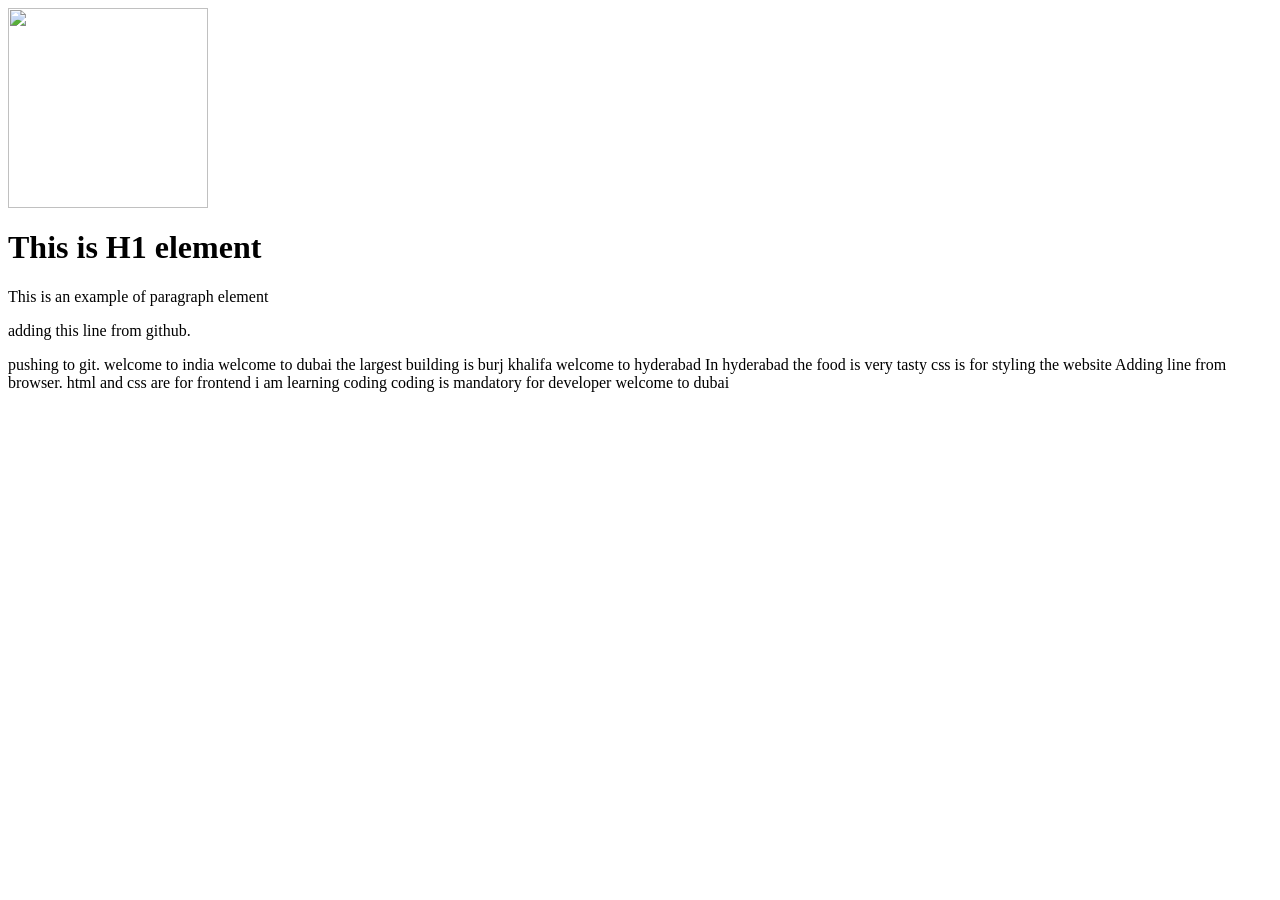
==== home.html @ 27b0fc1d "Add welcome message to home.html" ====
<html>
<head>
<link rel="stylesheet" href="css/style.css" />
</head>
<body> 
<img style=margin-left; src="../../Downloads/WhatsApp_Image_2026-07-16_at_4.39.49_PM-removebg-preview.png" width="200" />
<h1> This is <span>H1</span> element </h1>
<p> This is an example of <span>paragraph</span> element </p>
  <p> adding this line from github.</p>
pushing to git.
welcome to india 
welcome to dubai
the largest building is burj khalifa
welcome to hyderabad
In hyderabad the food is very tasty
css is for styling the website
Adding line from browser.
html and css are for frontend   
i am learning coding  
coding is mandatory for developer
welcome to dubai  
</body>
</html>
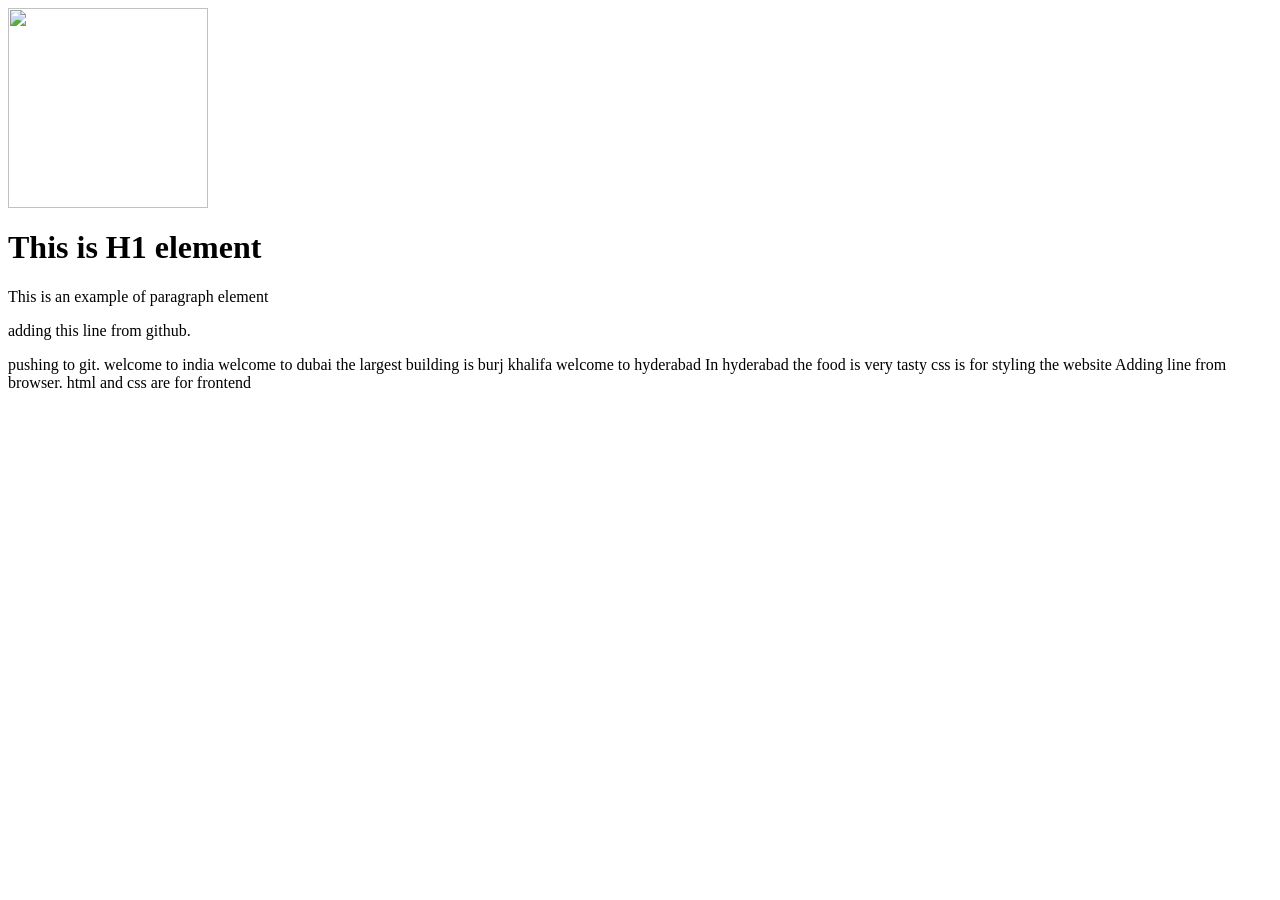
==== commit 9caf1f66: "Remove learning and welcome lines from home.html" ====
--- a/home.html
+++ b/home.html
@@ -16,8 +16,6 @@
 css is for styling the website
 Adding line from browser.
 html and css are for frontend   
-i am learning coding  
-coding is mandatory for developer
-welcome to dubai  
+
 </body>
 </html>
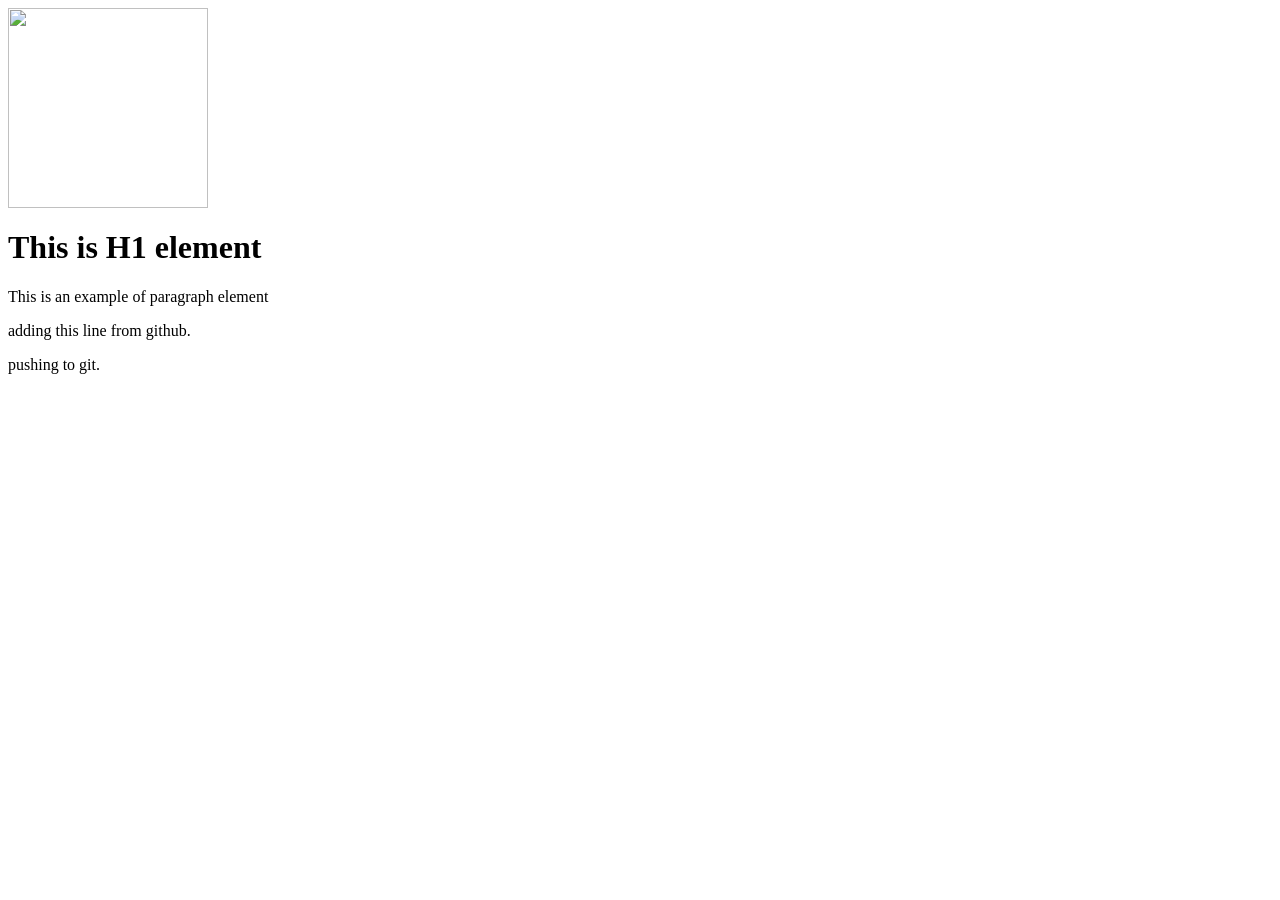
==== commit 76702f0a: "Clean up home.html by removing unnecessary text Removed multiple welcome messages and food-related c" ====
--- a/home.html
+++ b/home.html
@@ -8,14 +8,7 @@
 <p> This is an example of <span>paragraph</span> element </p>
   <p> adding this line from github.</p>
 pushing to git.
-welcome to india 
-welcome to dubai
-the largest building is burj khalifa
-welcome to hyderabad
-In hyderabad the food is very tasty
-css is for styling the website
-Adding line from browser.
-html and css are for frontend   
+
 
 </body>
 </html>
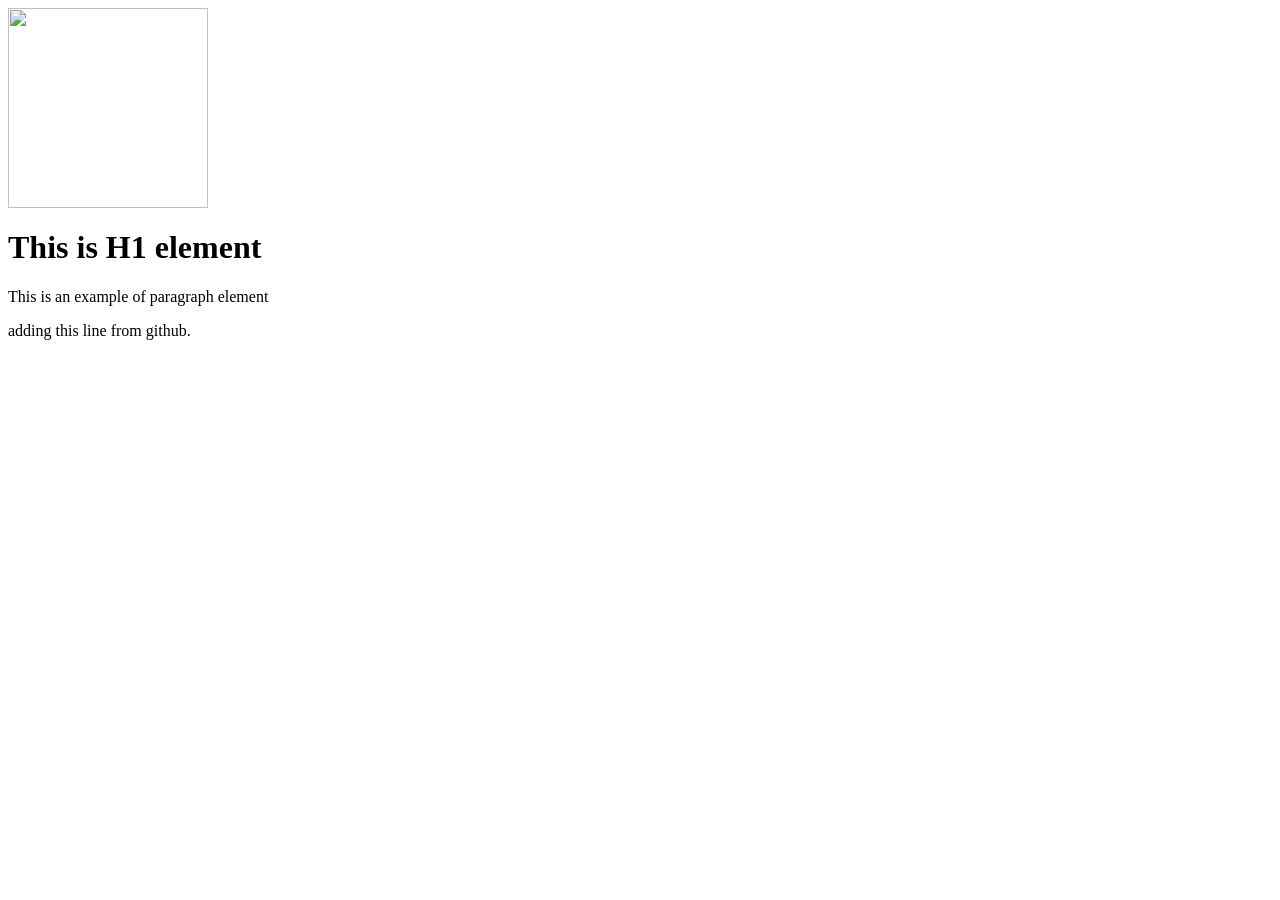
==== commit 54c68d59: "Remove unnecessary lines from home.html" ====
--- a/home.html
+++ b/home.html
@@ -7,8 +7,5 @@
 <h1> This is <span>H1</span> element </h1>
 <p> This is an example of <span>paragraph</span> element </p>
   <p> adding this line from github.</p>
-pushing to git.
-
-
 </body>
 </html>
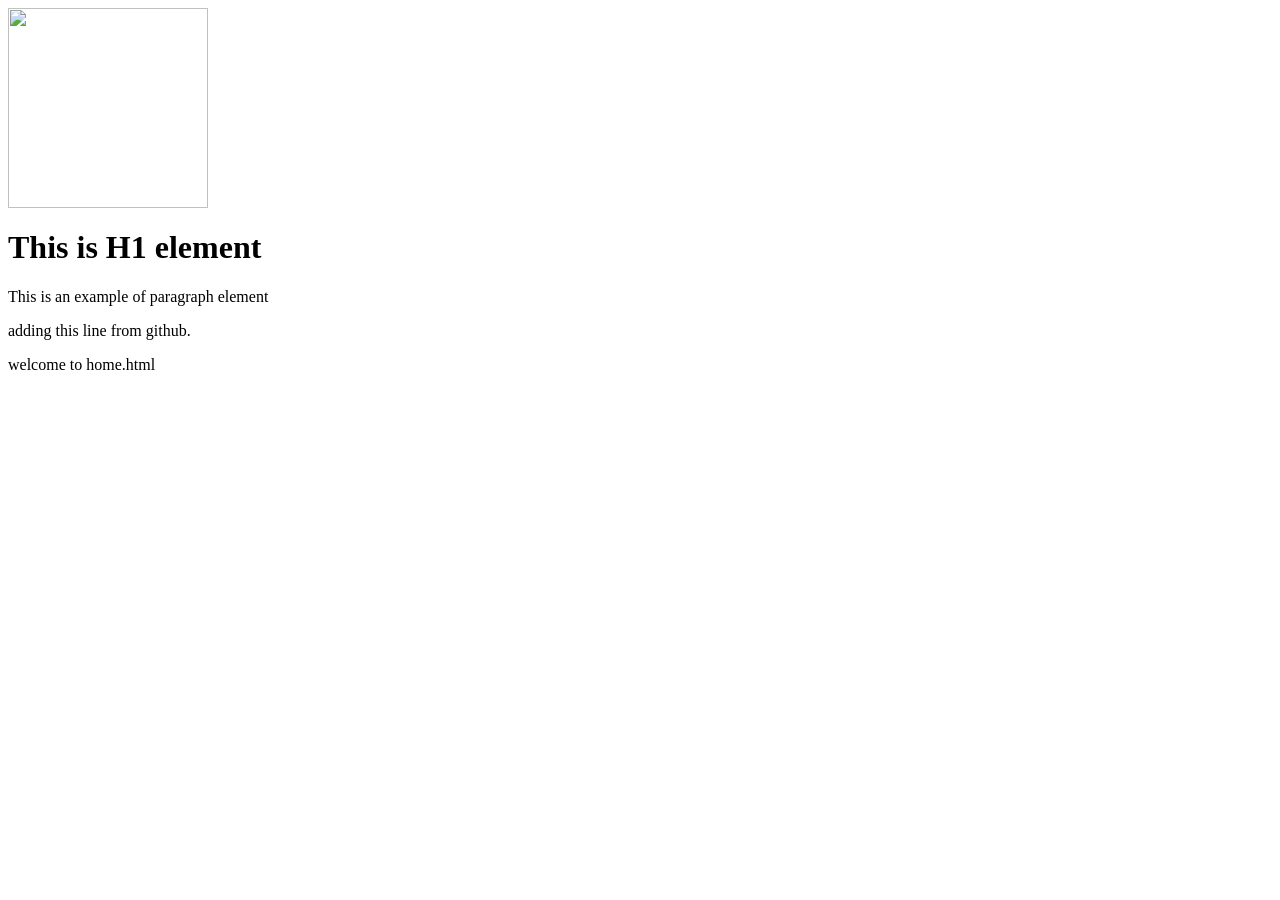
==== commit e2f312a5: "new changes" ====
--- a/home.html
+++ b/home.html
@@ -7,5 +7,6 @@
 <h1> This is <span>H1</span> element </h1>
 <p> This is an example of <span>paragraph</span> element </p>
   <p> adding this line from github.</p>
+welcome to home.html
 </body>
 </html>
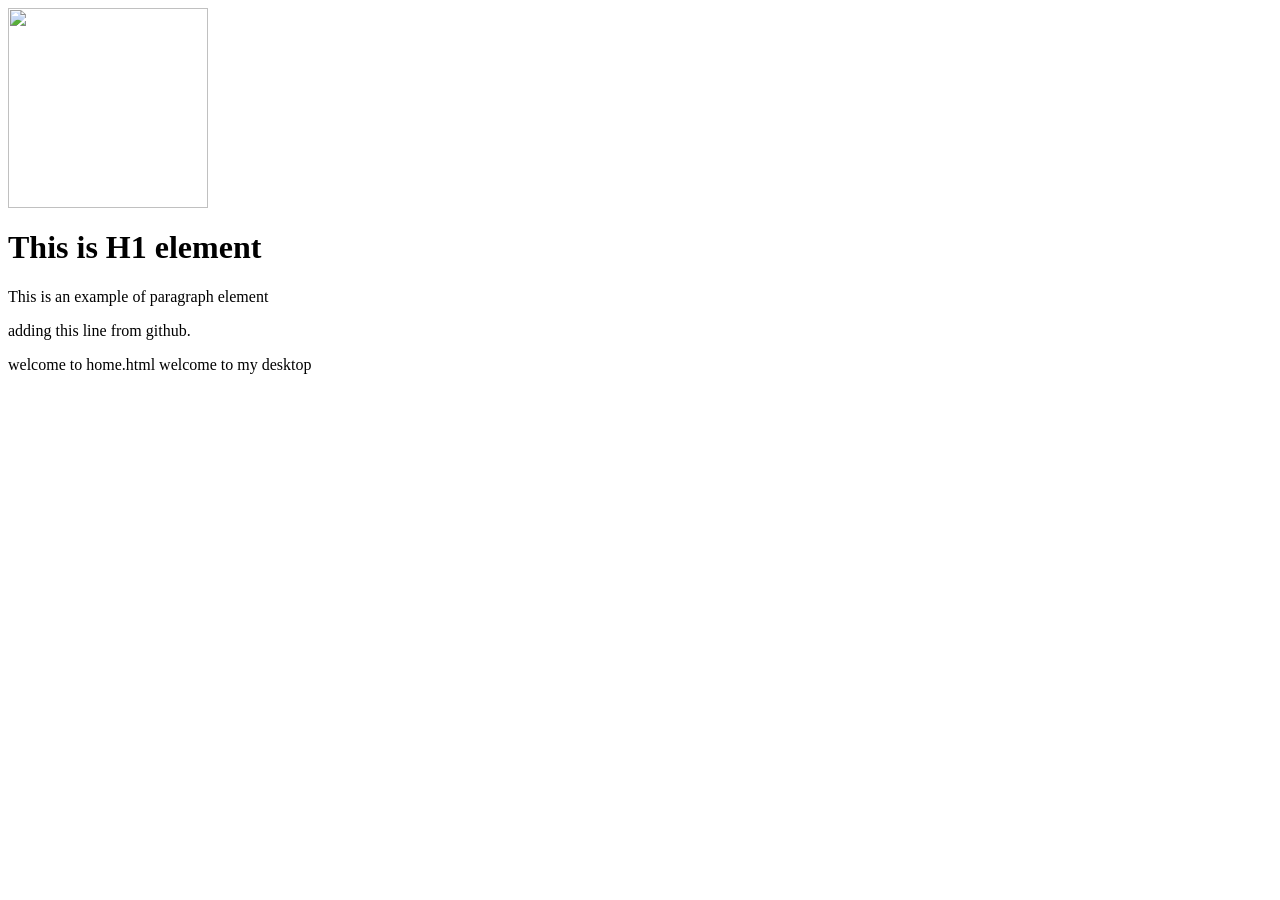
==== commit a66f936e: "Add welcome message to home.html Added a welcome message to the home.html file." ====
--- a/home.html
+++ b/home.html
@@ -8,5 +8,6 @@
 <p> This is an example of <span>paragraph</span> element </p>
   <p> adding this line from github.</p>
 welcome to home.html
+welcome to my desktop  
 </body>
 </html>
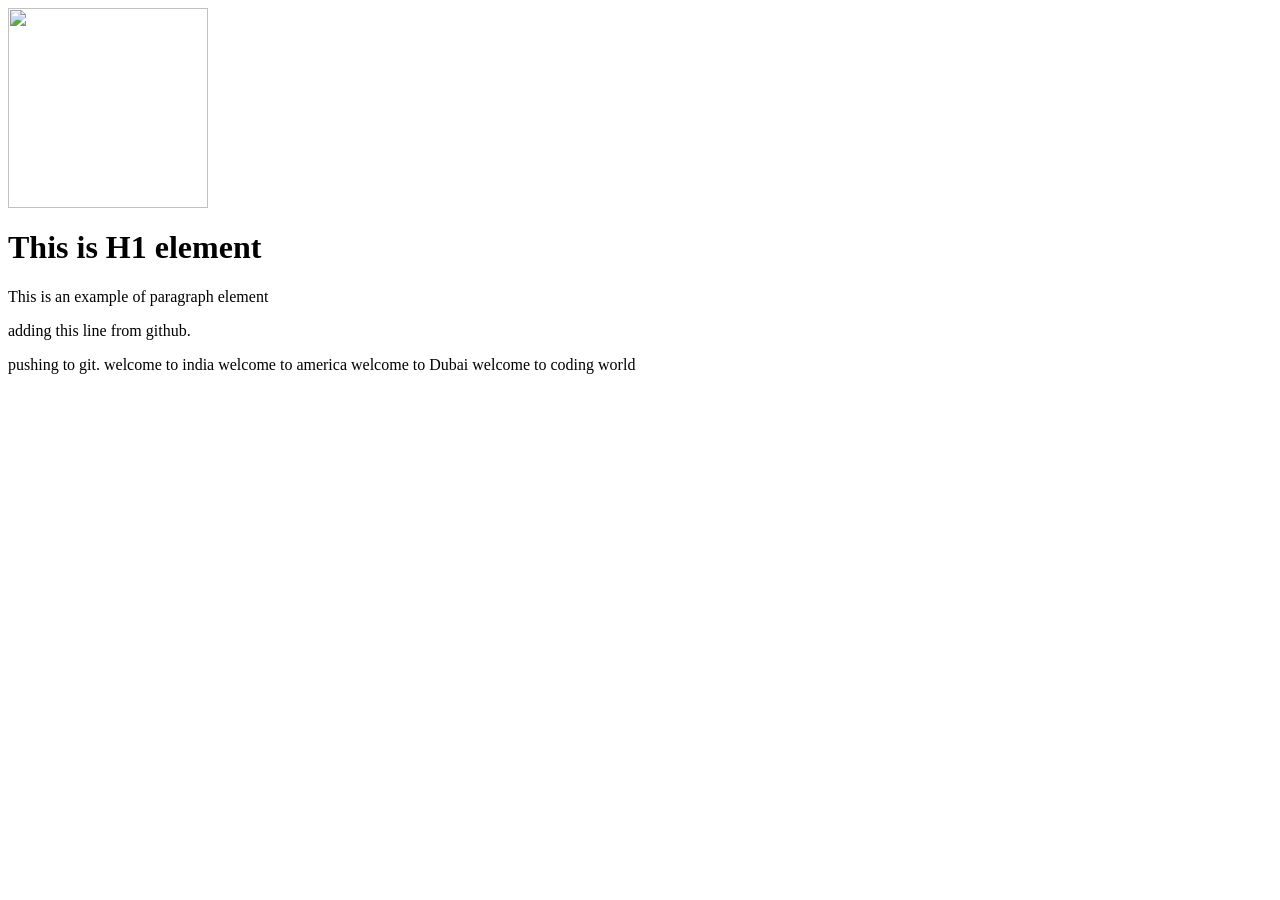
==== commit bc947072: "add" ====
--- a/home.html
+++ b/home.html
@@ -7,7 +7,10 @@
 <h1> This is <span>H1</span> element </h1>
 <p> This is an example of <span>paragraph</span> element </p>
   <p> adding this line from github.</p>
-welcome to home.html
-welcome to my desktop  
+pushing to git.
+welcome to india 
+welcome to america
+welcome to Dubai
+welcome to coding world
 </body>
 </html>
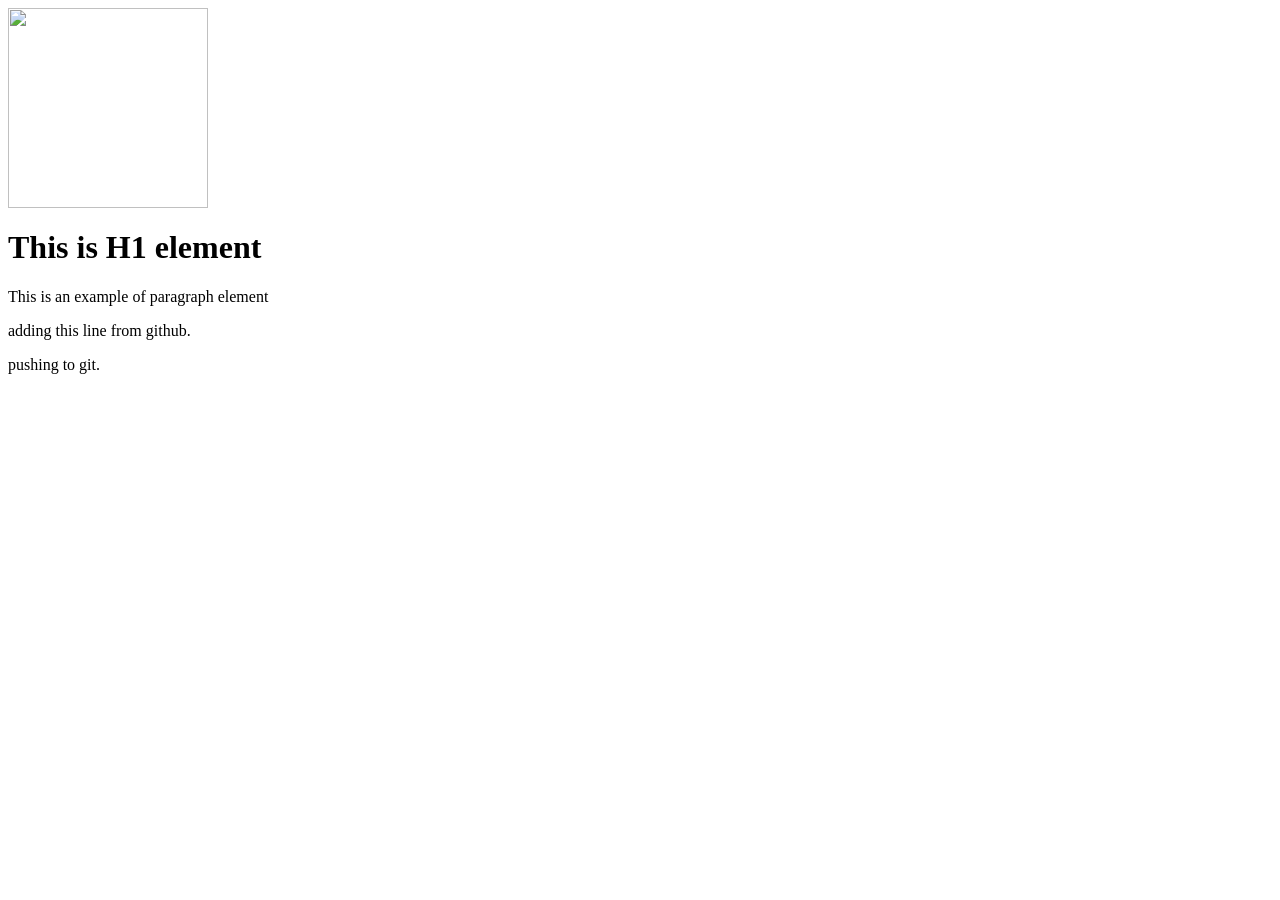
==== commit faec87a1: "Remove welcome messages from home.html Removed multiple welcome messages from home.html." ====
--- a/home.html
+++ b/home.html
@@ -8,9 +8,5 @@
 <p> This is an example of <span>paragraph</span> element </p>
   <p> adding this line from github.</p>
 pushing to git.
-welcome to india 
-welcome to america
-welcome to Dubai
-welcome to coding world
 </body>
 </html>
